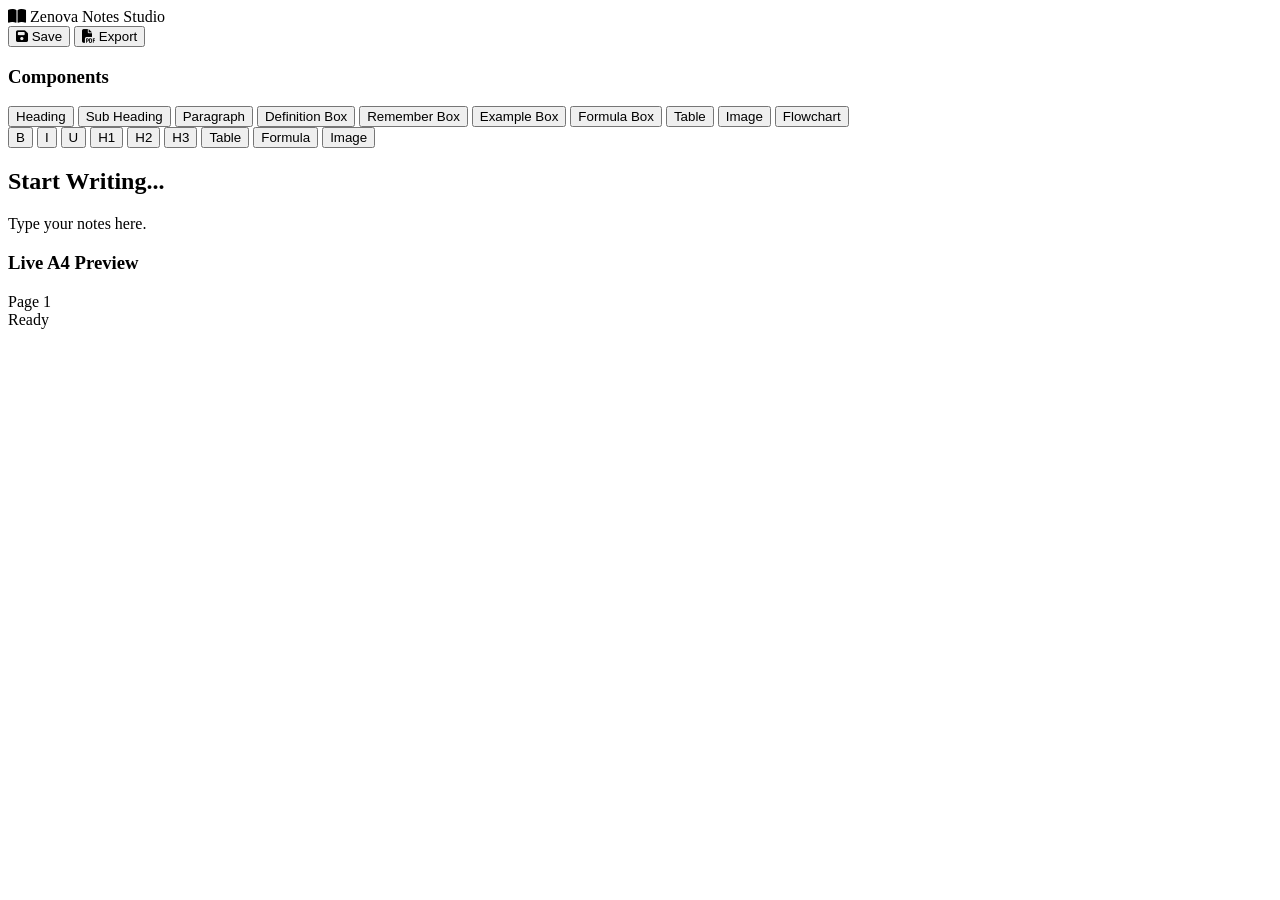
==== index.html @ aa579fa3 "Create index.html" ====
<!DOCTYPE html>
<html lang="en">

<head>

    <meta charset="UTF-8">

    <meta name="viewport"
          content="width=device-width, initial-scale=1.0">

    <title>Zenova Notes Studio</title>

    <!-- Fonts -->

    <link rel="preconnect"
          href="https://fonts.googleapis.com">

    <link rel="preconnect"
          href="https://fonts.gstatic.com"
          crossorigin>

    <link href="https://fonts.googleapis.com/css2?family=Inter:wght@300;400;500;600;700&display=swap"
          rel="stylesheet">

    <!-- Icons -->

    <link rel="stylesheet"
          href="https://cdnjs.cloudflare.com/ajax/libs/font-awesome/6.7.2/css/all.min.css">

    <!-- CSS -->

    <link rel="stylesheet"
          href="css/style.css">

    <link rel="stylesheet"
          href="css/layout.css">

    <link rel="stylesheet"
          href="css/toolbar.css">

    <link rel="stylesheet"
          href="css/editor.css">

    <link rel="stylesheet"
          href="css/preview.css">

</head>

<body>

    <!-- HEADER -->

    <header class="topbar">

        <div class="logo">

            <i class="fa-solid fa-book-open"></i>

            <span>Zenova Notes Studio</span>

        </div>

        <div class="top-actions">

            <button id="saveBtn">

                <i class="fa-solid fa-floppy-disk"></i>

                Save

            </button>

            <button id="exportBtn">

                <i class="fa-solid fa-file-pdf"></i>

                Export

            </button>

        </div>

    </header>

    <!-- MAIN -->

    <main class="workspace">

        <!-- LEFT SIDEBAR -->

        <aside class="sidebar">

            <h3>Components</h3>

            <button class="component">

                Heading

            </button>

            <button class="component">

                Sub Heading

            </button>

            <button class="component">

                Paragraph

            </button>

            <button class="component">

                Definition Box

            </button>

            <button class="component">

                Remember Box

            </button>

            <button class="component">

                Example Box

            </button>

            <button class="component">

                Formula Box

            </button>

            <button class="component">

                Table

            </button>

            <button class="component">

                Image

            </button>

            <button class="component">

                Flowchart

            </button>

        </aside>

        <!-- CENTER -->

        <section class="editor-area">

            <!-- TOOLBAR -->

            <div class="toolbar">

                <button>B</button>

                <button>I</button>

                <button>U</button>

                <button>H1</button>

                <button>H2</button>

                <button>H3</button>

                <button>Table</button>

                <button>Formula</button>

                <button>Image</button>

            </div>

            <!-- EDITOR -->

            <div id="editor"

                 class="editor"

                 contenteditable="true">

                <h1>Start Writing...</h1>

                <p>

                    Type your notes here.

                </p>

            </div>

        </section>

        <!-- RIGHT -->

        <aside class="preview-panel">

            <h3>Live A4 Preview</h3>

            <div class="page">

                <div class="page-content">

                    Page 1

                </div>

            </div>

        </aside>

    </main>

    <!-- FOOTER -->

    <footer class="statusbar">

        Ready

    </footer>

    <!-- JS -->

    <script src="js/app.js"></script>

    <script src="js/editor.js"></script>

    <script src="js/layout.js"></script>

    <script src="js/pages.js"></script>

</body>

</html>
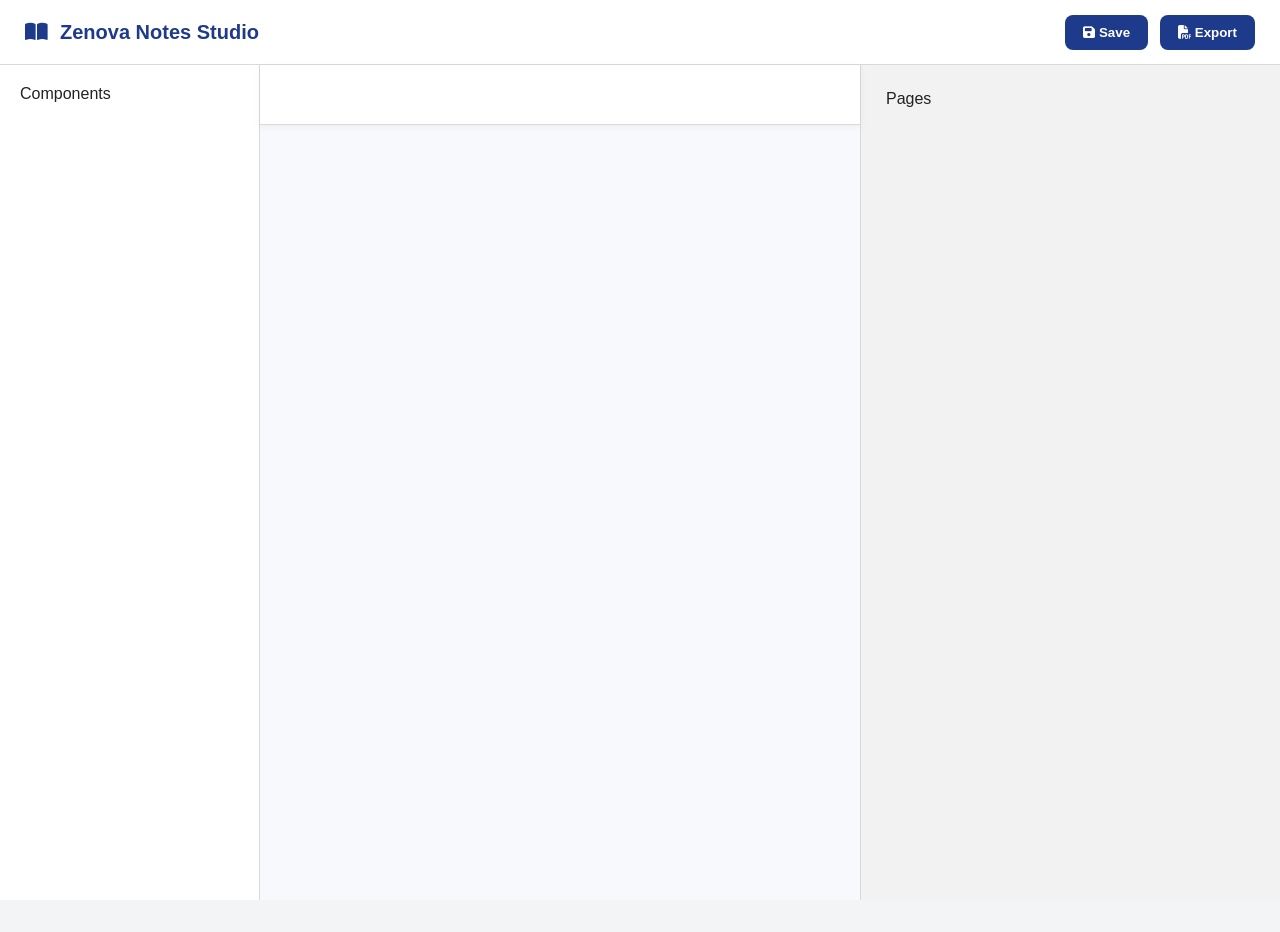
==== commit eed80673: "Update index.html" ====
--- a/index.html
+++ b/index.html
@@ -83,144 +83,61 @@
     </header>
 
     <!-- MAIN -->
+            <main class="workspace">
 
-    <main class="workspace">
+    <!-- LEFT SIDEBAR -->
 
-        <!-- LEFT SIDEBAR -->
+    <aside class="sidebar">
 
-        <aside class="sidebar">
+        <div class="sidebar-title">
 
-            <h3>Components</h3>
+            Components
 
-            <button class="component">
+        </div>
 
-                Heading
+        <div id="components">
 
-            </button>
+        </div>
 
-            <button class="component">
+    </aside>
 
-                Sub Heading
+    <!-- CENTER -->
 
-            </button>
+    <section class="editor-area">
 
-            <button class="component">
+        <!-- Toolbar -->
 
-                Paragraph
+        <div class="toolbar">
 
-            </button>
+        </div>
 
-            <button class="component">
+        <!-- Book -->
 
-                Definition Box
+        <div id="book">
 
-            </button>
+            <!-- Pages will be created automatically -->
 
-            <button class="component">
+        </div>
 
-                Remember Box
+    </section>
 
-            </button>
+    <!-- RIGHT -->
 
-            <button class="component">
+    <aside class="preview-panel">
 
-                Example Box
+        <div class="preview-title">
 
-            </button>
+            Pages
 
-            <button class="component">
+        </div>
 
-                Formula Box
+        <div id="pageNavigator">
 
-            </button>
+        </div>
 
-            <button class="component">
+    </aside>
 
-                Table
-
-            </button>
-
-            <button class="component">
-
-                Image
-
-            </button>
-
-            <button class="component">
-
-                Flowchart
-
-            </button>
-
-        </aside>
-
-        <!-- CENTER -->
-
-        <section class="editor-area">
-
-            <!-- TOOLBAR -->
-
-            <div class="toolbar">
-
-                <button>B</button>
-
-                <button>I</button>
-
-                <button>U</button>
-
-                <button>H1</button>
-
-                <button>H2</button>
-
-                <button>H3</button>
-
-                <button>Table</button>
-
-                <button>Formula</button>
-
-                <button>Image</button>
-
-            </div>
-
-            <!-- EDITOR -->
-
-            <div id="editor"
-
-                 class="editor"
-
-                 contenteditable="true">
-
-                <h1>Start Writing...</h1>
-
-                <p>
-
-                    Type your notes here.
-
-                </p>
-
-            </div>
-
-        </section>
-
-        <!-- RIGHT -->
-
-        <aside class="preview-panel">
-
-            <h3>Live A4 Preview</h3>
-
-            <div class="page">
-
-                <div class="page-content">
-
-                    Page 1
-
-                </div>
-
-            </div>
-
-        </aside>
-
-    </main>
+            </main>
 
     <!-- FOOTER -->
 
--- a/css/style.css
+++ b/css/style.css
@@ -0,0 +1,78 @@
+/* ==================================================
+   ZENOVA NOTES STUDIO
+   Main Styles
+================================================== */
+
+*{
+    margin:0;
+    padding:0;
+    box-sizing:border-box;
+}
+
+:root{
+
+    --primary:#1E3A8A;
+    --secondary:#2563EB;
+
+    --background:#F3F4F6;
+
+    --sidebar:#FFFFFF;
+
+    --toolbar:#FFFFFF;
+
+    --editor:#FFFFFF;
+
+    --preview:#ECECEC;
+
+    --border:#D9D9D9;
+
+    --text:#222222;
+
+    --radius:12px;
+
+    --shadow:0 5px 18px rgba(0,0,0,.08);
+
+}
+
+html,
+body{
+
+    width:100%;
+    height:100%;
+
+    overflow:hidden;
+
+    font-family:'Inter',sans-serif;
+
+    background:var(--background);
+
+    color:var(--text);
+
+}
+
+button{
+
+    cursor:pointer;
+
+    border:none;
+
+    outline:none;
+
+    font-family:inherit;
+
+}
+
+input{
+
+    font-family:inherit;
+
+}
+
+.workspace{
+
+    display:flex;
+
+    height:calc(100vh - 65px);
+
+}
+
--- a/css/layout.css
+++ b/css/layout.css
@@ -0,0 +1,219 @@
+/* ==========================================
+   LAYOUT
+========================================== */
+
+/* ---------- TOP HEADER ---------- */
+
+.topbar{
+
+    height:65px;
+
+    background:#ffffff;
+
+    border-bottom:1px solid var(--border);
+
+    display:flex;
+
+    justify-content:space-between;
+
+    align-items:center;
+
+    padding:0 25px;
+
+    box-shadow:var(--shadow);
+
+    z-index:10;
+
+}
+
+.logo{
+
+    display:flex;
+
+    align-items:center;
+
+    gap:12px;
+
+    font-size:20px;
+
+    font-weight:700;
+
+    color:var(--primary);
+
+}
+
+.top-actions{
+
+    display:flex;
+
+    gap:12px;
+
+}
+
+.top-actions button{
+
+    padding:10px 18px;
+
+    border-radius:8px;
+
+    background:var(--primary);
+
+    color:white;
+
+    font-weight:600;
+
+    transition:.3s;
+
+}
+
+.top-actions button:hover{
+
+    background:var(--secondary);
+
+}
+
+/* ---------- WORKSPACE ---------- */
+
+.workspace{
+
+    display:grid;
+
+    grid-template-columns:
+
+        260px
+
+        1fr
+
+        420px;
+
+}
+
+/* ---------- LEFT SIDEBAR ---------- */
+
+.sidebar{
+
+    background:white;
+
+    border-right:1px solid var(--border);
+
+    padding:20px;
+
+    overflow-y:auto;
+
+}
+
+.sidebar h3{
+
+    margin-bottom:18px;
+
+    color:var(--primary);
+
+}
+
+.component{
+
+    width:100%;
+
+    margin-bottom:12px;
+
+    padding:13px;
+
+    border-radius:10px;
+
+    background:#f5f5f5;
+
+    text-align:left;
+
+    transition:.25s;
+
+    font-size:15px;
+
+}
+
+.component:hover{
+
+    background:#E8F0FF;
+
+}
+
+/* ---------- CENTER ---------- */
+
+.editor-area{
+
+    display:flex;
+
+    flex-direction:column;
+
+    background:#f8f9fc;
+
+}
+
+/* ---------- RIGHT ---------- */
+
+.preview-panel{
+
+    background:#f2f2f2;
+
+    border-left:1px solid var(--border);
+
+    overflow:auto;
+
+    padding:25px;
+
+}
+
+.preview-panel h3{
+
+    margin-bottom:20px;
+
+    color:var(--primary);
+
+}
+
+/* ---------- PAGE ---------- */
+
+.page{
+
+    width:210mm;
+
+    min-height:297mm;
+
+    background:white;
+
+    margin:auto;
+
+    box-shadow:0 8px 25px rgba(0,0,0,.15);
+
+    border-radius:5px;
+
+    overflow:hidden;
+
+}
+
+.page-content{
+
+    padding:25mm;
+
+}
+
+/* ---------- FOOTER ---------- */
+
+.statusbar{
+
+    height:32px;
+
+    background:white;
+
+    border-top:1px solid var(--border);
+
+    display:flex;
+
+    align-items:center;
+
+    padding:0 18px;
+
+    font-size:13px;
+
+    color:#666;
+
+}
--- a/css/toolbar.css
+++ b/css/toolbar.css
@@ -0,0 +1,181 @@
+/* ==========================================
+   TOOLBAR
+========================================== */
+
+.toolbar{
+
+    height:60px;
+
+    background:#ffffff;
+
+    border-bottom:1px solid var(--border);
+
+    display:flex;
+
+    align-items:center;
+
+    gap:8px;
+
+    padding:0 18px;
+
+    position:sticky;
+
+    top:0;
+
+    z-index:50;
+
+    box-shadow:0 2px 8px rgba(0,0,0,.05);
+
+    overflow-x:auto;
+
+}
+
+/* Hide scrollbar */
+
+.toolbar::-webkit-scrollbar{
+
+    height:0;
+
+}
+
+.toolbar button{
+
+    min-width:42px;
+
+    height:40px;
+
+    border-radius:8px;
+
+    background:#F5F5F5;
+
+    color:#333;
+
+    font-size:14px;
+
+    font-weight:600;
+
+    transition:.25s;
+
+}
+
+.toolbar button:hover{
+
+    background:#E6EEFF;
+
+    color:var(--primary);
+
+}
+
+.toolbar button:active{
+
+    transform:scale(.95);
+
+}
+
+/* Active Tool */
+
+.toolbar button.active{
+
+    background:var(--primary);
+
+    color:white;
+
+}
+
+/* Divider */
+
+.toolbar-divider{
+
+    width:1px;
+
+    height:28px;
+
+    background:#DADADA;
+
+    margin:0 6px;
+
+}
+
+/* Dropdown */
+
+.toolbar select{
+
+    height:40px;
+
+    border:1px solid var(--border);
+
+    border-radius:8px;
+
+    padding:0 10px;
+
+    background:white;
+
+    font-size:14px;
+
+    font-family:inherit;
+
+    outline:none;
+
+}
+
+/* Color Picker */
+
+.toolbar input[type="color"]{
+
+    width:38px;
+
+    height:38px;
+
+    border:none;
+
+    background:none;
+
+    cursor:pointer;
+
+}
+
+/* Search */
+
+.toolbar-search{
+
+    margin-left:auto;
+
+}
+
+.toolbar-search input{
+
+    width:220px;
+
+    height:40px;
+
+    border:1px solid var(--border);
+
+    border-radius:10px;
+
+    padding:0 14px;
+
+    outline:none;
+
+    transition:.25s;
+
+}
+
+.toolbar-search input:focus{
+
+    border-color:var(--primary);
+
+    box-shadow:0 0 0 3px rgba(37,99,235,.15);
+
+}
+
+/* Responsive */
+
+@media(max-width:1200px){
+
+    .toolbar-search{
+
+        display:none;
+
+    }
+
+}
--- a/css/editor.css
+++ b/css/editor.css
@@ -0,0 +1,209 @@
+/* ==========================================
+   EDITOR
+========================================== */
+
+.editor{
+
+    flex:1;
+
+    padding:45px;
+
+    overflow-y:auto;
+
+    background:#f8f9fc;
+
+}
+
+/* Writing Sheet */
+
+.editor-sheet{
+
+    width:210mm;
+
+    min-height:297mm;
+
+    background:#ffffff;
+
+    margin:auto;
+
+    border-radius:6px;
+
+    box-shadow:0 10px 30px rgba(0,0,0,.10);
+
+    padding:25mm;
+
+    position:relative;
+
+}
+
+/* Placeholder */
+
+.editor-sheet:empty:before{
+
+    content:"Start writing your notes...";
+
+    color:#b5b5b5;
+
+}
+
+/* Content */
+
+.editor-sheet{
+
+    font-size:15px;
+
+    line-height:1.8;
+
+    color:#222;
+
+    outline:none;
+
+}
+
+/* Headings */
+
+.editor-sheet h1{
+
+    font-size:30px;
+
+    color:#1E3A8A;
+
+    margin-bottom:18px;
+
+    margin-top:15px;
+
+}
+
+.editor-sheet h2{
+
+    font-size:24px;
+
+    color:#2563EB;
+
+    margin-top:25px;
+
+    margin-bottom:12px;
+
+}
+
+.editor-sheet h3{
+
+    font-size:19px;
+
+    margin-top:20px;
+
+    margin-bottom:10px;
+
+}
+
+/* Paragraph */
+
+.editor-sheet p{
+
+    margin-bottom:14px;
+
+}
+
+/* Lists */
+
+.editor-sheet ul{
+
+    padding-left:22px;
+
+    margin-bottom:16px;
+
+}
+
+.editor-sheet ol{
+
+    padding-left:22px;
+
+    margin-bottom:16px;
+
+}
+
+/* Table */
+
+.editor-sheet table{
+
+    width:100%;
+
+    border-collapse:collapse;
+
+    margin:20px 0;
+
+}
+
+.editor-sheet th{
+
+    background:#1E3A8A;
+
+    color:#ffffff;
+
+    padding:12px;
+
+    border:1px solid #d9d9d9;
+
+}
+
+.editor-sheet td{
+
+    padding:10px;
+
+    border:1px solid #d9d9d9;
+
+}
+
+/* Images */
+
+.editor-sheet img{
+
+    max-width:100%;
+
+    display:block;
+
+    margin:18px auto;
+
+    border-radius:8px;
+
+}
+
+/* Selection */
+
+::selection{
+
+    background:#2563EB;
+
+    color:white;
+
+}
+
+/* Scrollbar */
+
+.editor::-webkit-scrollbar{
+
+    width:10px;
+
+}
+
+.editor::-webkit-scrollbar-thumb{
+
+    background:#c5c5c5;
+
+    border-radius:10px;
+
+}
+
+.editor::-webkit-scrollbar-thumb:hover{
+
+    background:#999;
+
+}
+
+/* Focus */
+
+.editor-sheet:focus{
+
+    outline:none;
+
+}
